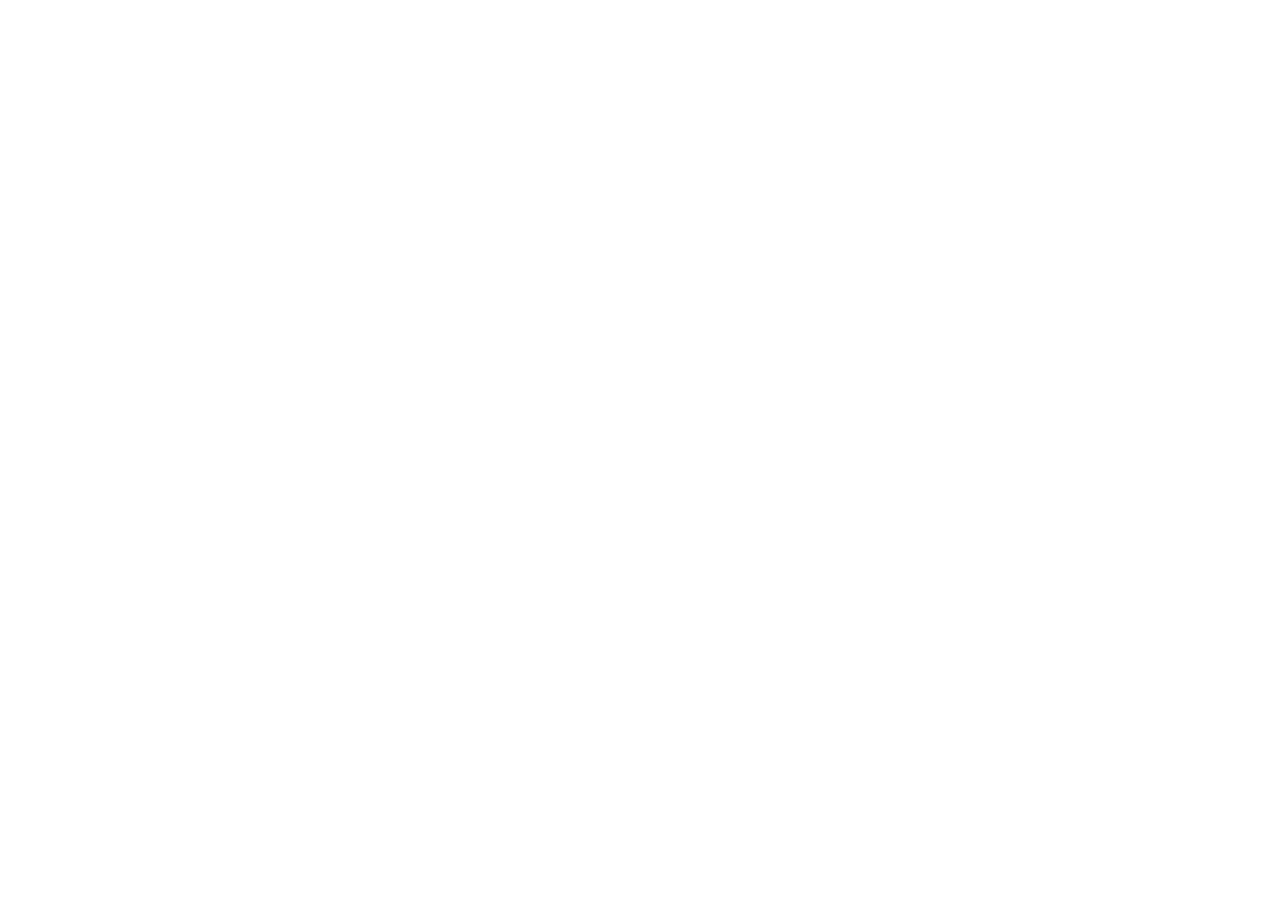
==== docs/index.html @ d021aaf8 "docs agregado" ====
<!doctype html><html lang="en"><head><meta charset="utf-8"/><link rel="icon" href="/favicon.ico"/><meta name="viewport" content="width=device-width,initial-scale=1"/><meta name="theme-color" content="#000000"/><meta name="description" content="Web site created using create-react-app"/><link rel="apple-touch-icon" href="/logo192.png"/><link rel="manifest" href="/manifest.json"/><link rel="stylesheet" href="https://cdnjs.cloudflare.com/ajax/libs/animate.css/4.1.1/animate.min.css"/><title>Gif Expert App</title><link href="/static/css/main.c7fda31b.chunk.css" rel="stylesheet"></head><body><noscript>You need to enable JavaScript to run this app.</noscript><div id="root"></div><script>!function(e){function r(r){for(var n,p,f=r[0],i=r[1],l=r[2],c=0,s=[];c<f.length;c++)p=f[c],Object.prototype.hasOwnProperty.call(o,p)&&o[p]&&s.push(o[p][0]),o[p]=0;for(n in i)Object.prototype.hasOwnProperty.call(i,n)&&(e[n]=i[n]);for(a&&a(r);s.length;)s.shift()();return u.push.apply(u,l||[]),t()}function t(){for(var e,r=0;r<u.length;r++){for(var t=u[r],n=!0,f=1;f<t.length;f++){var i=t[f];0!==o[i]&&(n=!1)}n&&(u.splice(r--,1),e=p(p.s=t[0]))}return e}var n={},o={1:0},u=[];function p(r){if(n[r])return n[r].exports;var t=n[r]={i:r,l:!1,exports:{}};return e[r].call(t.exports,t,t.exports,p),t.l=!0,t.exports}p.m=e,p.c=n,p.d=function(e,r,t){p.o(e,r)||Object.defineProperty(e,r,{enumerable:!0,get:t})},p.r=function(e){"undefined"!=typeof Symbol&&Symbol.toStringTag&&Object.defineProperty(e,Symbol.toStringTag,{value:"Module"}),Object.defineProperty(e,"__esModule",{value:!0})},p.t=function(e,r){if(1&r&&(e=p(e)),8&r)return e;if(4&r&&"object"==typeof e&&e&&e.__esModule)return e;var t=Object.create(null);if(p.r(t),Object.defineProperty(t,"default",{enumerable:!0,value:e}),2&r&&"string"!=typeof e)for(var n in e)p.d(t,n,function(r){return e[r]}.bind(null,n));return t},p.n=function(e){var r=e&&e.__esModule?function(){return e.default}:function(){return e};return p.d(r,"a",r),r},p.o=function(e,r){return Object.prototype.hasOwnProperty.call(e,r)},p.p="/";var f=this["webpackJsonpgif-expert-app"]=this["webpackJsonpgif-expert-app"]||[],i=f.push.bind(f);f.push=r,f=f.slice();for(var l=0;l<f.length;l++)r(f[l]);var a=i;t()}([])</script><script src="/static/js/2.b5d0f97d.chunk.js"></script><script src="/static/js/main.66d31ecf.chunk.js"></script></body></html>
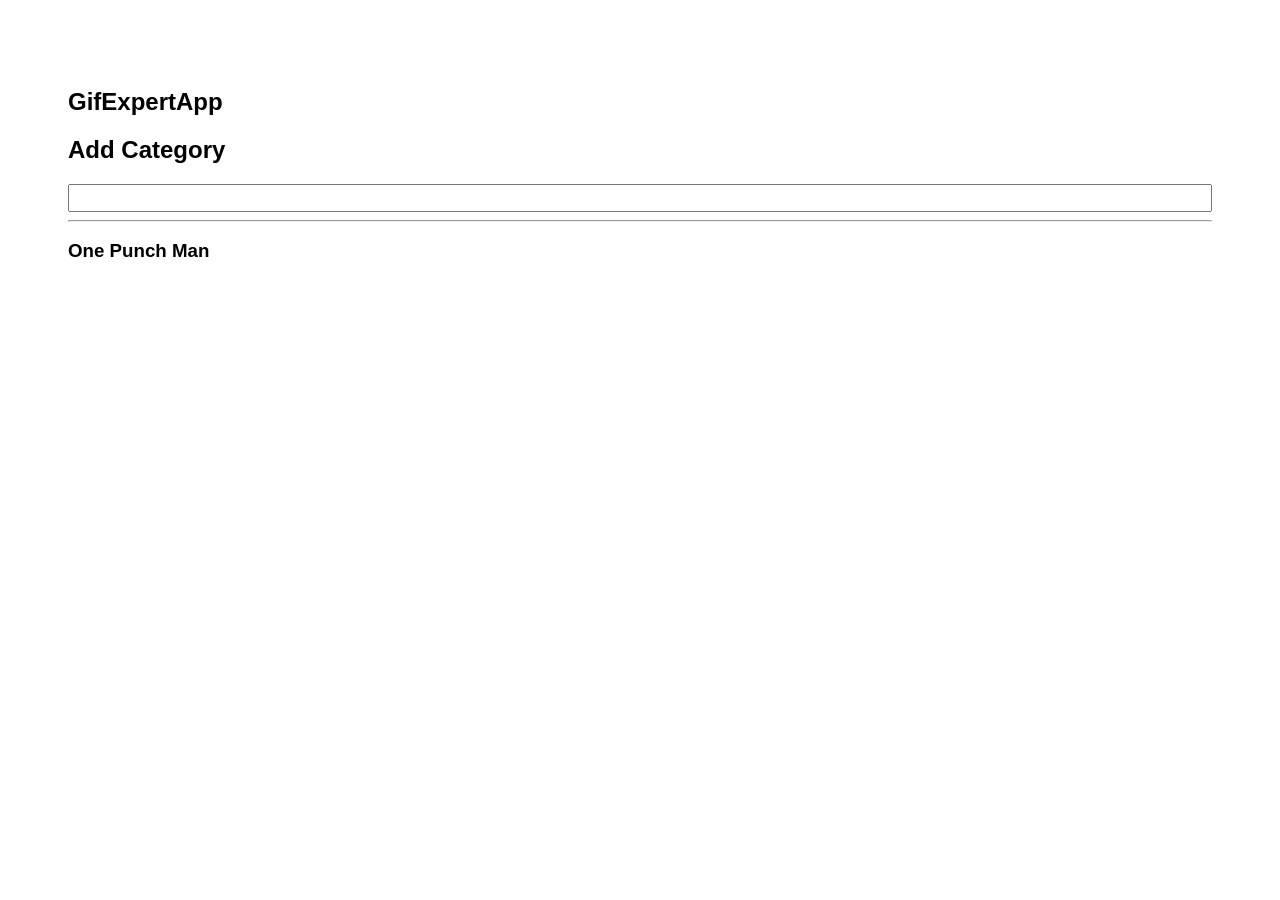
==== commit 8fe16221: "index.html actualizado" ====
--- a/docs/index.html
+++ b/docs/index.html
@@ -1 +1,24 @@
-<!doctype html><html lang="en"><head><meta charset="utf-8"/><link rel="icon" href="/favicon.ico"/><meta name="viewport" content="width=device-width,initial-scale=1"/><meta name="theme-color" content="#000000"/><meta name="description" content="Web site created using create-react-app"/><link rel="apple-touch-icon" href="/logo192.png"/><link rel="manifest" href="/manifest.json"/><link rel="stylesheet" href="https://cdnjs.cloudflare.com/ajax/libs/animate.css/4.1.1/animate.min.css"/><title>Gif Expert App</title><link href="/static/css/main.c7fda31b.chunk.css" rel="stylesheet"></head><body><noscript>You need to enable JavaScript to run this app.</noscript><div id="root"></div><script>!function(e){function r(r){for(var n,p,f=r[0],i=r[1],l=r[2],c=0,s=[];c<f.length;c++)p=f[c],Object.prototype.hasOwnProperty.call(o,p)&&o[p]&&s.push(o[p][0]),o[p]=0;for(n in i)Object.prototype.hasOwnProperty.call(i,n)&&(e[n]=i[n]);for(a&&a(r);s.length;)s.shift()();return u.push.apply(u,l||[]),t()}function t(){for(var e,r=0;r<u.length;r++){for(var t=u[r],n=!0,f=1;f<t.length;f++){var i=t[f];0!==o[i]&&(n=!1)}n&&(u.splice(r--,1),e=p(p.s=t[0]))}return e}var n={},o={1:0},u=[];function p(r){if(n[r])return n[r].exports;var t=n[r]={i:r,l:!1,exports:{}};return e[r].call(t.exports,t,t.exports,p),t.l=!0,t.exports}p.m=e,p.c=n,p.d=function(e,r,t){p.o(e,r)||Object.defineProperty(e,r,{enumerable:!0,get:t})},p.r=function(e){"undefined"!=typeof Symbol&&Symbol.toStringTag&&Object.defineProperty(e,Symbol.toStringTag,{value:"Module"}),Object.defineProperty(e,"__esModule",{value:!0})},p.t=function(e,r){if(1&r&&(e=p(e)),8&r)return e;if(4&r&&"object"==typeof e&&e&&e.__esModule)return e;var t=Object.create(null);if(p.r(t),Object.defineProperty(t,"default",{enumerable:!0,value:e}),2&r&&"string"!=typeof e)for(var n in e)p.d(t,n,function(r){return e[r]}.bind(null,n));return t},p.n=function(e){var r=e&&e.__esModule?function(){return e.default}:function(){return e};return p.d(r,"a",r),r},p.o=function(e,r){return Object.prototype.hasOwnProperty.call(e,r)},p.p="/";var f=this["webpackJsonpgif-expert-app"]=this["webpackJsonpgif-expert-app"]||[],i=f.push.bind(f);f.push=r,f=f.slice();for(var l=0;l<f.length;l++)r(f[l]);var a=i;t()}([])</script><script src="/static/js/2.b5d0f97d.chunk.js"></script><script src="/static/js/main.66d31ecf.chunk.js"></script></body></html>+<!doctype html>
+<html lang="en">
+
+<head>
+    <meta charset="utf-8" />
+    <link rel="icon" href="./favicon.ico" />
+    <meta name="viewport" content="width=device-width,initial-scale=1" />
+    <meta name="theme-color" content="#000000" />
+    <meta name="description" content="Web site created using create-react-app" />
+    <link rel="apple-touch-icon" href="./logo192.png" />
+    <link rel="manifest" href="./manifest.json" />
+    <link rel="stylesheet" href="https://cdnjs.cloudflare.com/ajax/libs/animate.css/4.1.1/animate.min.css" />
+    <title>Gif Expert App</title>
+    <link href="./static/css/main.c7fda31b.chunk.css" rel="stylesheet">
+</head>
+
+<body><noscript>You need to enable JavaScript to run this app.</noscript>
+    <div id="root"></div>
+    <script>!function (e) { function r(r) { for (var n, p, f = r[0], i = r[1], l = r[2], c = 0, s = []; c < f.length; c++)p = f[c], Object.prototype.hasOwnProperty.call(o, p) && o[p] && s.push(o[p][0]), o[p] = 0; for (n in i) Object.prototype.hasOwnProperty.call(i, n) && (e[n] = i[n]); for (a && a(r); s.length;)s.shift()(); return u.push.apply(u, l || []), t() } function t() { for (var e, r = 0; r < u.length; r++) { for (var t = u[r], n = !0, f = 1; f < t.length; f++) { var i = t[f]; 0 !== o[i] && (n = !1) } n && (u.splice(r--, 1), e = p(p.s = t[0])) } return e } var n = {}, o = { 1: 0 }, u = []; function p(r) { if (n[r]) return n[r].exports; var t = n[r] = { i: r, l: !1, exports: {} }; return e[r].call(t.exports, t, t.exports, p), t.l = !0, t.exports } p.m = e, p.c = n, p.d = function (e, r, t) { p.o(e, r) || Object.defineProperty(e, r, { enumerable: !0, get: t }) }, p.r = function (e) { "undefined" != typeof Symbol && Symbol.toStringTag && Object.defineProperty(e, Symbol.toStringTag, { value: "Module" }), Object.defineProperty(e, "__esModule", { value: !0 }) }, p.t = function (e, r) { if (1 & r && (e = p(e)), 8 & r) return e; if (4 & r && "object" == typeof e && e && e.__esModule) return e; var t = Object.create(null); if (p.r(t), Object.defineProperty(t, "default", { enumerable: !0, value: e }), 2 & r && "string" != typeof e) for (var n in e) p.d(t, n, function (r) { return e[r] }.bind(null, n)); return t }, p.n = function (e) { var r = e && e.__esModule ? function () { return e.default } : function () { return e }; return p.d(r, "a", r), r }, p.o = function (e, r) { return Object.prototype.hasOwnProperty.call(e, r) }, p.p = "/"; var f = this["webpackJsonpgif-expert-app"] = this["webpackJsonpgif-expert-app"] || [], i = f.push.bind(f); f.push = r, f = f.slice(); for (var l = 0; l < f.length; l++)r(f[l]); var a = i; t() }([])</script>
+    <script src="./static/js/2.b5d0f97d.chunk.js"></script>
+    <script src="./static/js/main.66d31ecf.chunk.js"></script>
+</body>
+
+</html>
--- a/docs/static/css/main.c7fda31b.chunk.css
+++ b/docs/static/css/main.c7fda31b.chunk.css
@@ -0,0 +1,2 @@
+*{font-family:Helvetica,Arial,sans-serif;box-sizing:border-box}body{padding:60px}input{font-size:1.2rem;width:100%}.card-grid{display:grid;grid-template-columns:repeat(auto-fit,minmax(400px,1fr));grid-gap:10px;gap:10px}.card{border:2px solid grey;border-radius:6px;overflow:hidden}.card img{width:100%;height:calc(100% - 5rem)}.card p{text-align:center;padding:10px}
+/*# sourceMappingURL=main.c7fda31b.chunk.css.map */
